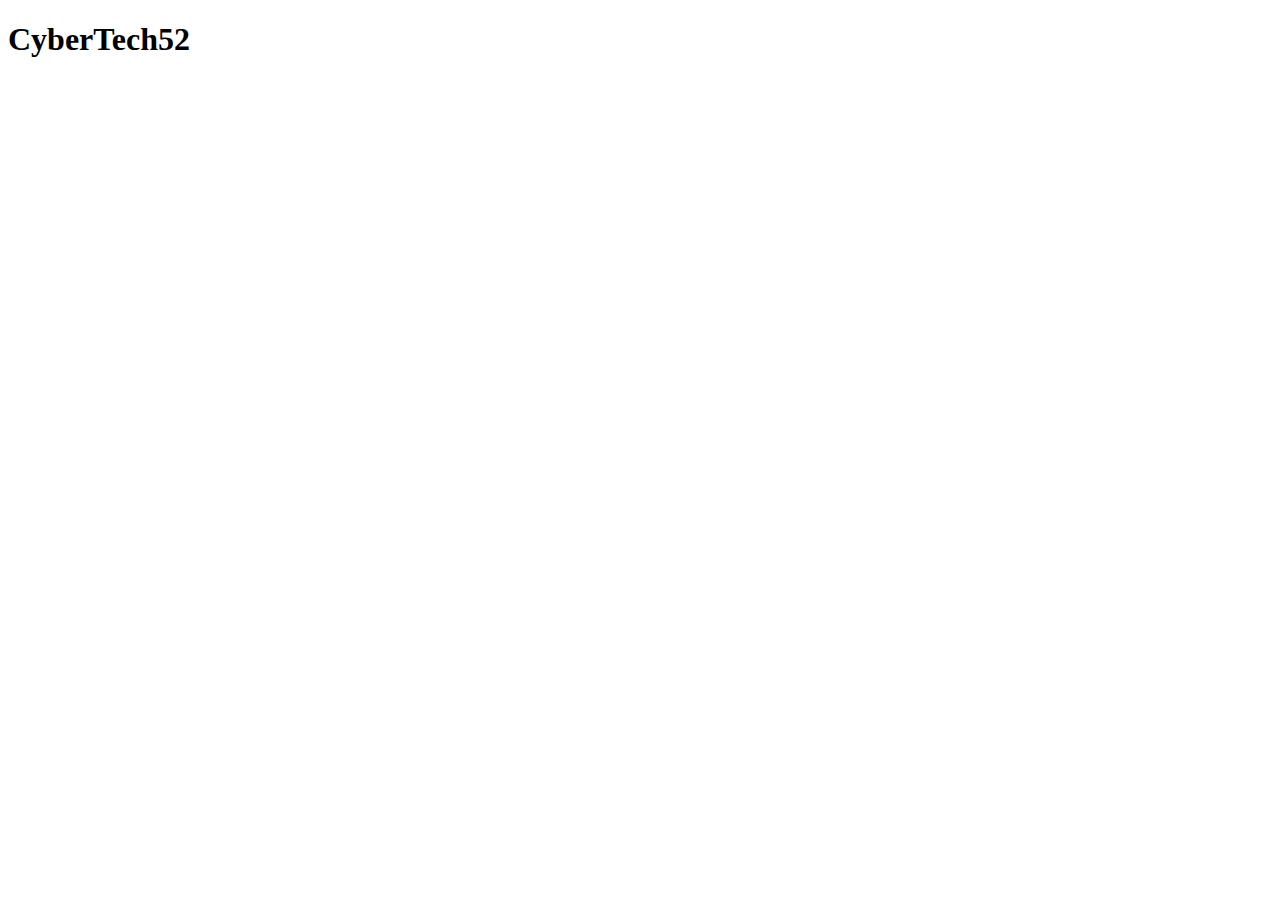
==== index.html @ 855175d9 "second-comit" ====
<!DOCTYPE html>
<html lang="en">
<head>
    <meta charset="UTF-8">
    <meta http-equiv="X-UA-Compatible" content="IE=edge">
    <meta name="viewport" content="width=device-width, initial-scale=1.0">
    <title>CyberTech52</title>
</head>
<body>
   <!-- Header-section -->
   <header>
    <section>
         <h1>CyberTech52</h1>
    </section>
   </header>
</body>
</html>
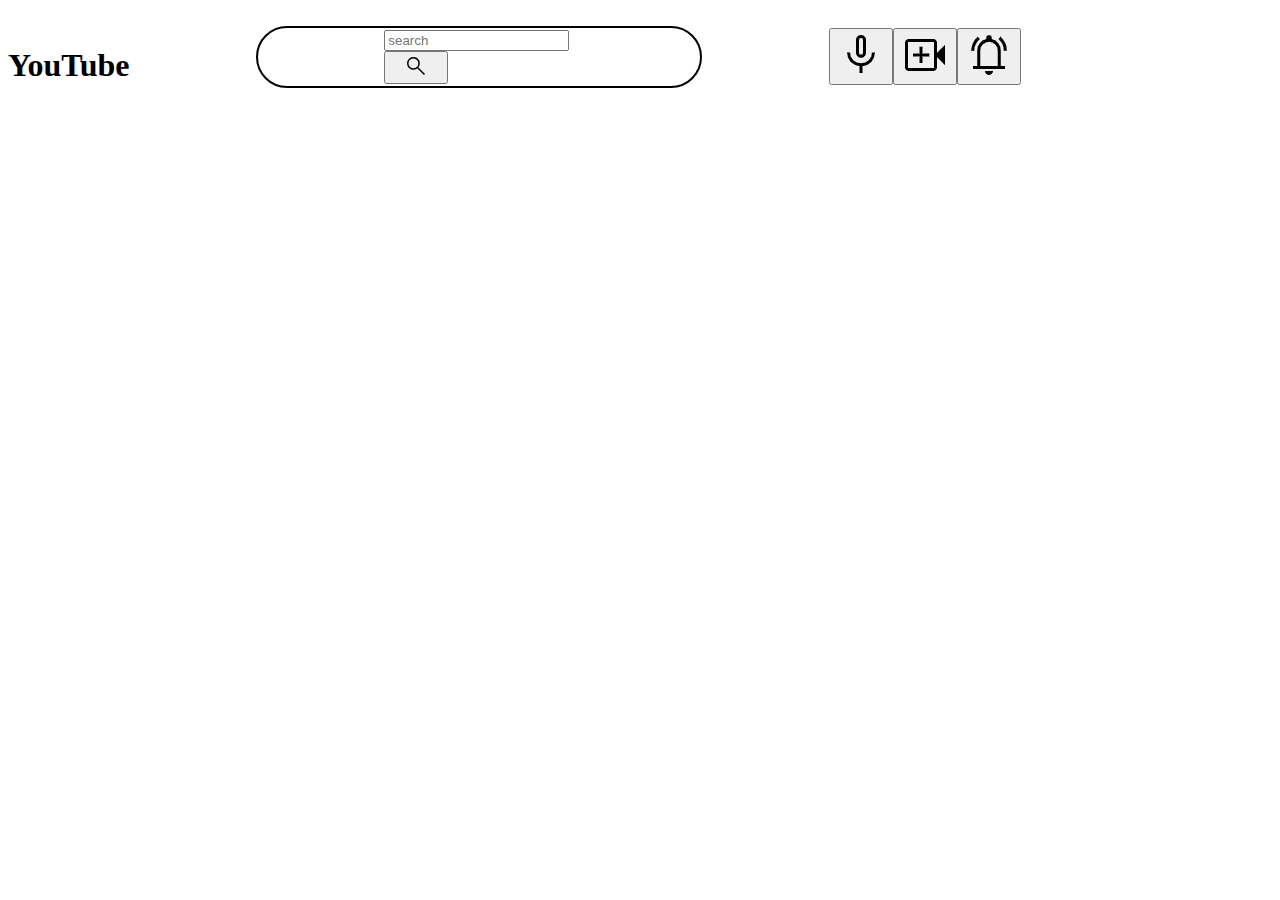
==== commit 8c2ffd09: "third-comit" ====
--- a/index.html
+++ b/index.html
@@ -3,15 +3,45 @@
 <head>
     <meta charset="UTF-8">
     <meta http-equiv="X-UA-Compatible" content="IE=edge">
+    <link rel="stylesheet" href="CyberTech52/style.css">
+    <link href="https://cdn.jsdelivr.net/npm/bootstrap@5.1.3/dist/css/bootstrap.min.css" rel="stylesheet" integrity="sha384-1BmE4kWBq78iYhFldvKuhfTAU6auU8tT94WrHftjDbrCEXSU1oBoqyl2QvZ6jIW3" crossorigin="anonymous">
     <meta name="viewport" content="width=device-width, initial-scale=1.0">
-    <title>CyberTech52</title>
+    <title>YouTube</title>
 </head>
 <body>
    <!-- Header-section -->
-   <header>
+   <header class="header-section">
     <section>
-         <h1>CyberTech52</h1>
+        <img src="" alt="">
+         <h1 class="info">YouTube</h1>
     </section>
+    <!-- search-section -->
+    <section class=" searchbox">
+
+            <input class="border-0" type="text" placeholder="search">
+            <button class="border-0"><img class="imglot" src="CyberTech52/img/search.png" alt=""></button>
+
+        
+    </section>
+    <section>
+        <button><img src="CyberTech52/img/mic.png" alt=""></button>
+
+    </section>
+     <!-- last-header -->
+    <section>
+         <button><img src="CyberTech52/img/vdo-add.png" alt=""></button>
+         
+    </section>
+    <section>
+        <button><img src="CyberTech52/img/notification.png" alt=""></button>
+
+    </section>
+         
    </header>
+
+
+
+   <!-- javascript-URL -->
+   <script src="https://cdn.jsdelivr.net/npm/bootstrap@5.1.3/dist/js/bootstrap.bundle.min.js" integrity="sha384-ka7Sk0Gln4gmtz2MlQnikT1wXgYsOg+OMhuP+IlRH9sENBO0LRn5q+8nbTov4+1p" crossorigin="anonymous"></script>
 </body>
 </html>--- a/CyberTech52/style.css
+++ b/CyberTech52/style.css
@@ -0,0 +1,21 @@
+.header-section {
+    display: flex;
+    align-items: center;
+}
+.searchbox{
+    border: 2px solid black;
+    max-width: 20%;
+    align-items: center;
+    border-radius: 100px;
+    margin-right: 10%;
+    margin-left: 10%;
+    padding-left: 10%;
+    padding-right: 5%;
+    padding-top: 2px;
+    padding-bottom: 2px;
+    
+}
+.imglot{
+    width: 50%;
+   
+}
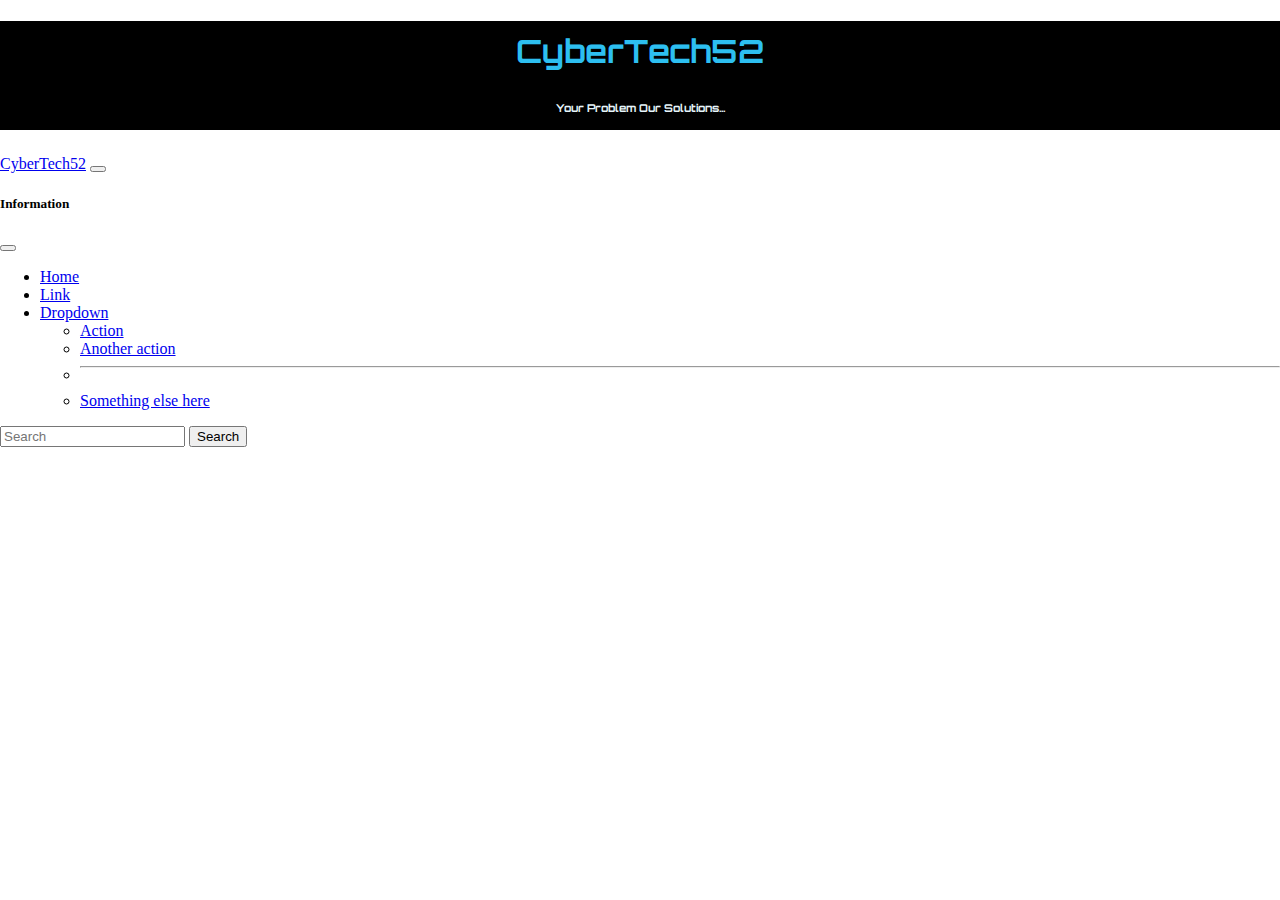
==== commit 65e32ac8: "third-comit" ====
--- a/index.html
+++ b/index.html
@@ -3,44 +3,66 @@
 <head>
     <meta charset="UTF-8">
     <meta http-equiv="X-UA-Compatible" content="IE=edge">
+    <link rel="preconnect" href="https://fonts.googleapis.com">
+    <link rel="preconnect" href="https://fonts.googleapis.com">
+    <link rel="preconnect" href="https://fonts.gstatic.com" crossorigin>
+    <link href="https://fonts.googleapis.com/css2?family=Open+Sans&family=Orbitron:wght@900&display=swap" rel="stylesheet">
     <link rel="stylesheet" href="CyberTech52/style.css">
     <link href="https://cdn.jsdelivr.net/npm/bootstrap@5.1.3/dist/css/bootstrap.min.css" rel="stylesheet" integrity="sha384-1BmE4kWBq78iYhFldvKuhfTAU6auU8tT94WrHftjDbrCEXSU1oBoqyl2QvZ6jIW3" crossorigin="anonymous">
     <meta name="viewport" content="width=device-width, initial-scale=1.0">
-    <title>YouTube</title>
+    <title>CyberTech52</title>
 </head>
 <body>
-   <!-- Header-section -->
-   <header class="header-section">
-    <section>
-        <img src="" alt="">
-         <h1 class="info">YouTube</h1>
-    </section>
-    <!-- search-section -->
-    <section class=" searchbox">
+    <!-- Headere -->
+    <Header>
+        <section class="lostof">
+            <h1 class="Name">CyberTech52</h1>
+            <h6 class="name">Your Problem Our Solutions... </h6>
+        </section>
+    </Header>
+    <nav class="navbar navbar-light bg-light mt-0">
+        <div class="container-fluid">
+          <a class="navbar-brand" href="#">CyberTech52</a>
+          <button class="navbar-toggler" type="button" data-bs-toggle="offcanvas" data-bs-target="#offcanvasNavbar" aria-controls="offcanvasNavbar">
+            <span class="navbar-toggler-icon"></span>
+          </button>
+          <div class="offcanvas offcanvas-end" tabindex="-1" id="offcanvasNavbar" aria-labelledby="offcanvasNavbarLabel">
+            <div class="offcanvas-header">
+              <h5 class="offcanvas-title" id="offcanvasNavbarLabel">Information</h5>
+              <button type="button" class="btn-close text-reset" data-bs-dismiss="offcanvas" aria-label="Close"></button>
+            </div>
+            <div class="offcanvas-body">
+              <ul class="navbar-nav justify-content-end flex-grow-1 pe-3">
+                <li class="nav-item">
+                  <a class="nav-link active" aria-current="page" href="#">Home</a>
+                </li>
+                <li class="nav-item">
+                  <a class="nav-link" href="#">Link</a>
+                </li>
+                <li class="nav-item dropdown">
+                  <a class="nav-link dropdown-toggle" href="#" id="offcanvasNavbarDropdown" role="button" data-bs-toggle="dropdown" aria-expanded="false">
+                    Dropdown
+                  </a>
+                  <ul class="dropdown-menu" aria-labelledby="offcanvasNavbarDropdown">
+                    <li><a class="dropdown-item" href="#">Action</a></li>
+                    <li><a class="dropdown-item" href="#">Another action</a></li>
+                    <li>
+                      <hr class="dropdown-divider">
+                    </li>
+                    <li><a class="dropdown-item" href="#">Something else here</a></li>
+                  </ul>
+                </li>
+              </ul>
+              <form class="d-flex">
+                <input class="form-control me-2" type="search" placeholder="Search" aria-label="Search">
+                <button class="btn btn-outline-success" type="submit">Search</button>
+              </form>
+            </div>
+          </div>
+        </div>
+      </nav>
 
-            <input class="border-0" type="text" placeholder="search">
-            <button class="border-0"><img class="imglot" src="CyberTech52/img/search.png" alt=""></button>
-
-        
-    </section>
-    <section>
-        <button><img src="CyberTech52/img/mic.png" alt=""></button>
-
-    </section>
-     <!-- last-header -->
-    <section>
-         <button><img src="CyberTech52/img/vdo-add.png" alt=""></button>
-         
-    </section>
-    <section>
-        <button><img src="CyberTech52/img/notification.png" alt=""></button>
-
-    </section>
-         
-   </header>
-
-
-
+    
    <!-- javascript-URL -->
    <script src="https://cdn.jsdelivr.net/npm/bootstrap@5.1.3/dist/js/bootstrap.bundle.min.js" integrity="sha384-ka7Sk0Gln4gmtz2MlQnikT1wXgYsOg+OMhuP+IlRH9sENBO0LRn5q+8nbTov4+1p" crossorigin="anonymous"></script>
 </body>
--- a/CyberTech52/style.css
+++ b/CyberTech52/style.css
@@ -1,21 +1,22 @@
-.header-section {
-    display: flex;
-    align-items: center;
+body{
+    margin: 0px;
+    padding: 0%;
 }
-.searchbox{
-    border: 2px solid black;
-    max-width: 20%;
-    align-items: center;
-    border-radius: 100px;
-    margin-right: 10%;
-    margin-left: 10%;
-    padding-left: 10%;
-    padding-right: 5%;
-    padding-top: 2px;
-    padding-bottom: 2px;
-    
+
+.lostof{
+    font-family: 'Open Sans', sans-serif;
+    font-family: 'Orbitron', sans-serif;
+    background-color: black;
 }
-.imglot{
-    width: 50%;
-   
+.Name {
+   text-align: center;
+   color: rgb(45, 191, 240);
+   padding-bottom: 5px;
+   padding-top: 10px;
 }
+.name {
+   text-align: center;
+   color: rgb(231, 245, 250);
+   padding-bottom: 15px;
+  
+}